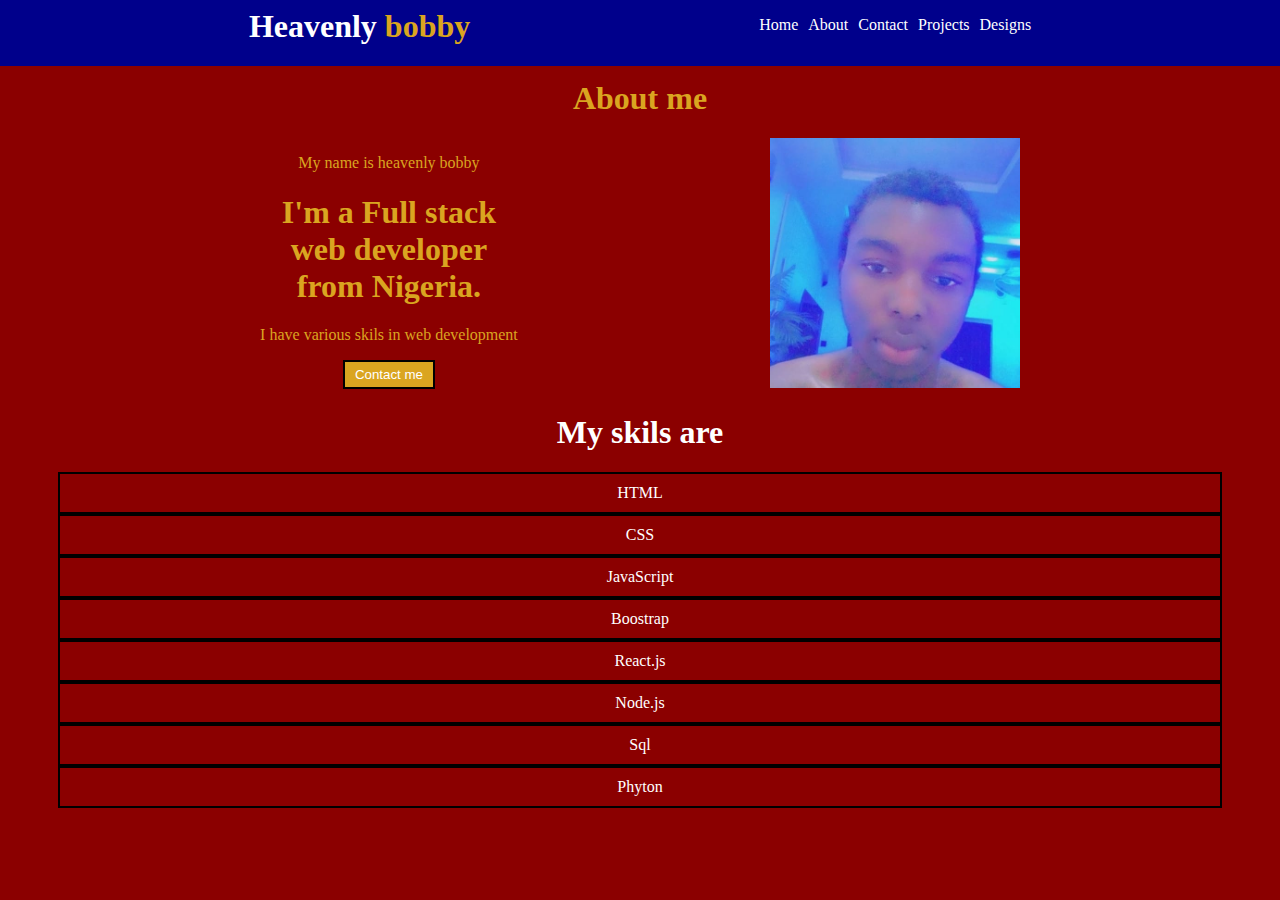
==== about.html @ 0e9d2cb7 "Adding about page" ====
<!DOCTYPE html>
<html lang="en">
<head>
  <meta charset="UTF-8">
  <meta http-equiv="X-UA-Compatible" content="IE=edge">
  <meta name="viewport" content="width=device-width, initial-scale=1.0">
  <title>About Heavenly Bobby</title>
  <link rel="stylesheet" href="about.css">
</head>
<body>
    <div class="nav-bar">
      <div>
        <h1>Heavenly <span>bobby</span></h1>
      </div>
      <div>
        <ul class="nav-list">
          <li class="list-style"><a href="index.html">Home</a></li>
          <li class="list-style"><a href="about.html">About</a></li>
          <li class="list-style"><a href="#">Contact</a></li>
          <li class="list-style"><a href="#">Projects</a></li>
          <li class="list-style"><a href="#">Designs</a></li>
          <!-- <li><a href="#">Home</a></li> -->
        </ul>
      </div>
  </div>
  <div class="top-body">
    <h1>About me</h1>
    <div class="first-div">
      <div>
        <p>My name is heavenly bobby</p>
        <h1>I'm a Full stack <br> web developer <br>from Nigeria.</h1>
        <p class="text-p">I have various skils in web development</p>
        <button class="contact-button"><a href="#">Contact me</a></button>
      </div>
      <div>
        <img src="mypic.jpeg" alt="My picture" class="about-img">
      </div>
    </div>
  </div>
  <div class="skils-div-div">
    <h1>My skils are</h1>
    <div class="skils-div">
      <div class="skils">HTML</div>
      <div class="skils">CSS</div>
      <div class="skils">JavaScript</div>
      <div class="skils">Boostrap</div>
      <div class="skils">React.js</div>
      <div class="skils">Node.js</div>
      <div class="skils">Sql</div>
      <div class="skils">Phyton</div>
    </div>
  </div>
  
</body>
</html>
---- about.css ----
body {
  background-color: darkred;
  color: white;
}

.nav-bar {
  background-color: darkblue;
  display: flex;
  justify-content: space-evenly;
  position: fixed;
  top: 0;
  left: 0;
  right: 0;
}

.nav-bar h1 {
  margin-top: 8px;
}

.nav-bar h1 span {
  color: goldenrod;
}

.nav-list {
  list-style: none;
  display: flex;
  column-gap: 10px;
}

.list-style:hover {
  border: 1px solid black;
  background-color: goldenrod;
  padding: 5px;
}

.nav-list a {
  color: white;
  text-decoration: none;
}

.top-body {
  margin-top: 80px;
  text-align: center;
  color: goldenrod;
}

.first-div {
  display: flex;
  justify-content: space-evenly;
}

.about-img {
  width: 250px;
}

.skils-div-div {
  text-align: center;
}

.skils-div {
  display: flex;
  flex-direction: column;
  margin-bottom: 50px;
}

.skils {
  border: 2px solid black;
  padding-top: 10px;
  padding-bottom: 10px;
  margin-right: 50px;
  margin-left: 50px;
}

.contact-button {
  padding: 5px 10px;
  background-color: goldenrod;
  border: 2px solid black;
}

.contact-button a {
  text-decoration: none;
  color: white;
}
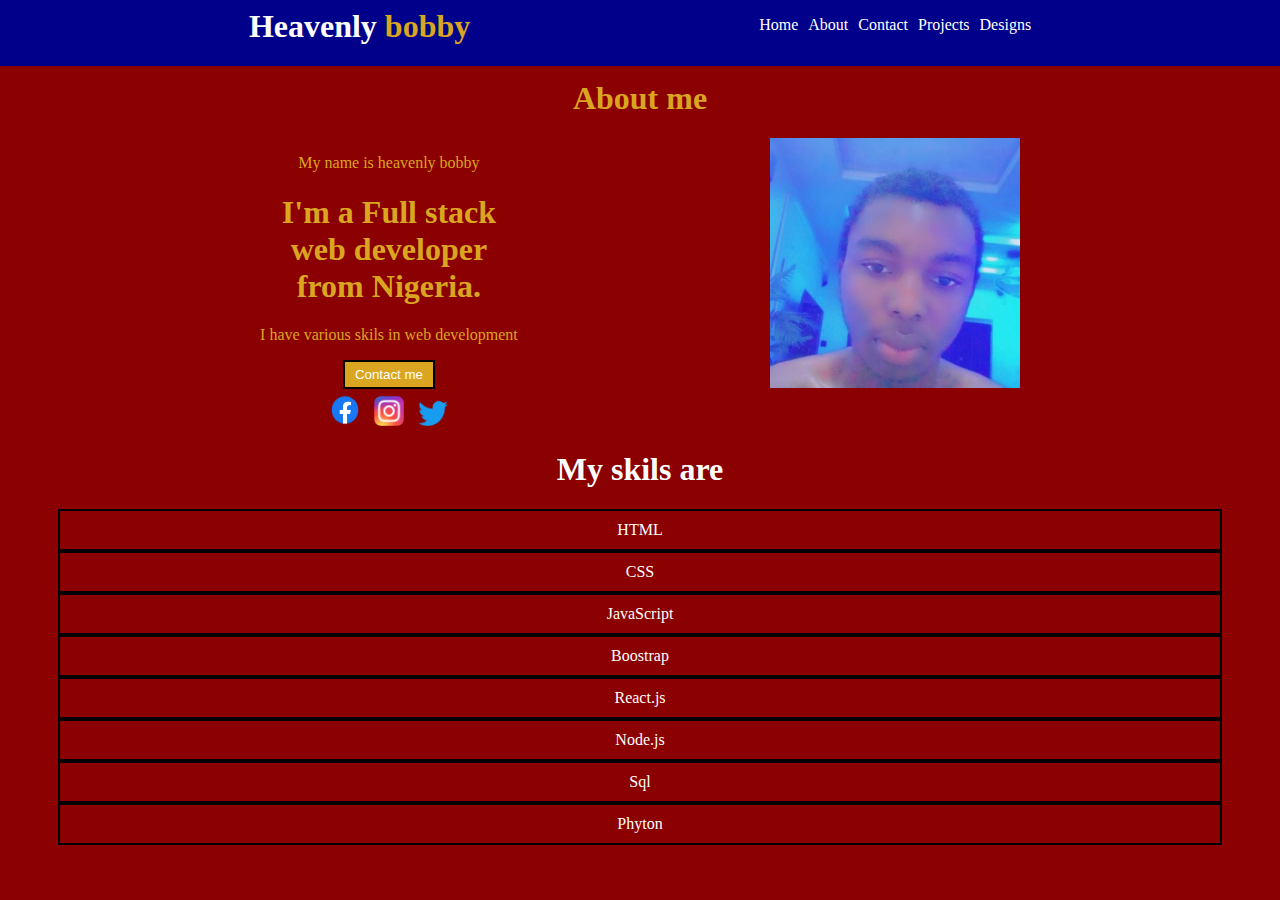
==== commit bfc3d9d7: "Added social links and moved files into folders" ====
--- a/about.html
+++ b/about.html
@@ -5,7 +5,7 @@
   <meta http-equiv="X-UA-Compatible" content="IE=edge">
   <meta name="viewport" content="width=device-width, initial-scale=1.0">
   <title>About Heavenly Bobby</title>
-  <link rel="stylesheet" href="about.css">
+  <link rel="stylesheet" href="styles/about.css">
 </head>
 <body>
     <div class="nav-bar">
@@ -16,7 +16,7 @@
         <ul class="nav-list">
           <li class="list-style"><a href="index.html">Home</a></li>
           <li class="list-style"><a href="about.html">About</a></li>
-          <li class="list-style"><a href="#">Contact</a></li>
+          <li class="list-style"><a href="contact.html">Contact</a></li>
           <li class="list-style"><a href="#">Projects</a></li>
           <li class="list-style"><a href="#">Designs</a></li>
           <!-- <li><a href="#">Home</a></li> -->
@@ -30,10 +30,15 @@
         <p>My name is heavenly bobby</p>
         <h1>I'm a Full stack <br> web developer <br>from Nigeria.</h1>
         <p class="text-p">I have various skils in web development</p>
-        <button class="contact-button"><a href="#">Contact me</a></button>
+        <button class="contact-button"><a href="contact.html">Contact me</a></button>
+        <div class="social-div">
+          <a href="https:facebook.com/profile.php?id=100078154303449"><img src="Images/facebook.png" alt="Facebook" class="facebook-img"></a>
+          <a href="https://www.instagram.com/heavenlybobby/"><img src="Images/Instagram (1).webp" alt="Instagram" class="Instagram-img"></a>
+          <a href="https://twitter.com/bobby_heavenly"><img src="Images/twitter.png" alt="twitter" class="twitter-img"></a>
+        </div>
       </div>
       <div>
-        <img src="mypic.jpeg" alt="My picture" class="about-img">
+        <img src="Images/mypic.jpeg" alt="My picture" class="about-img">
       </div>
     </div>
   </div>
--- a/styles/about.css
+++ b/styles/about.css
@@ -0,0 +1,97 @@
+body {
+  background-color: darkred;
+  color: white;
+}
+
+.nav-bar {
+  background-color: darkblue;
+  display: flex;
+  justify-content: space-evenly;
+  position: fixed;
+  top: 0;
+  left: 0;
+  right: 0;
+}
+
+.nav-bar h1 {
+  margin-top: 8px;
+}
+
+.nav-bar h1 span {
+  color: goldenrod;
+}
+
+.nav-list {
+  list-style: none;
+  display: flex;
+  column-gap: 10px;
+}
+
+.list-style:hover {
+  border: 1px solid black;
+  background-color: goldenrod;
+  padding: 5px;
+}
+
+.nav-list a {
+  color: white;
+  text-decoration: none;
+}
+
+.top-body {
+  margin-top: 80px;
+  text-align: center;
+  color: goldenrod;
+}
+
+.first-div {
+  display: flex;
+  justify-content: space-evenly;
+}
+
+.about-img {
+  width: 250px;
+}
+
+.skils-div-div {
+  text-align: center;
+}
+
+.skils-div {
+  display: flex;
+  flex-direction: column;
+  margin-bottom: 50px;
+}
+
+.skils {
+  border: 2px solid black;
+  padding-top: 10px;
+  padding-bottom: 10px;
+  margin-right: 50px;
+  margin-left: 50px;
+}
+
+.contact-button {
+  padding: 5px 10px;
+  background-color: goldenrod;
+  border: 2px solid black;
+}
+
+.contact-button a {
+  text-decoration: none;
+  color: white;
+}
+
+.social-div {
+  margin-top: 5px;
+}
+
+.facebook-img {
+  width: 50px;
+}
+
+.Instagram-img,
+.twitter-img {
+  width: 30px;
+  padding-right: 10px;
+}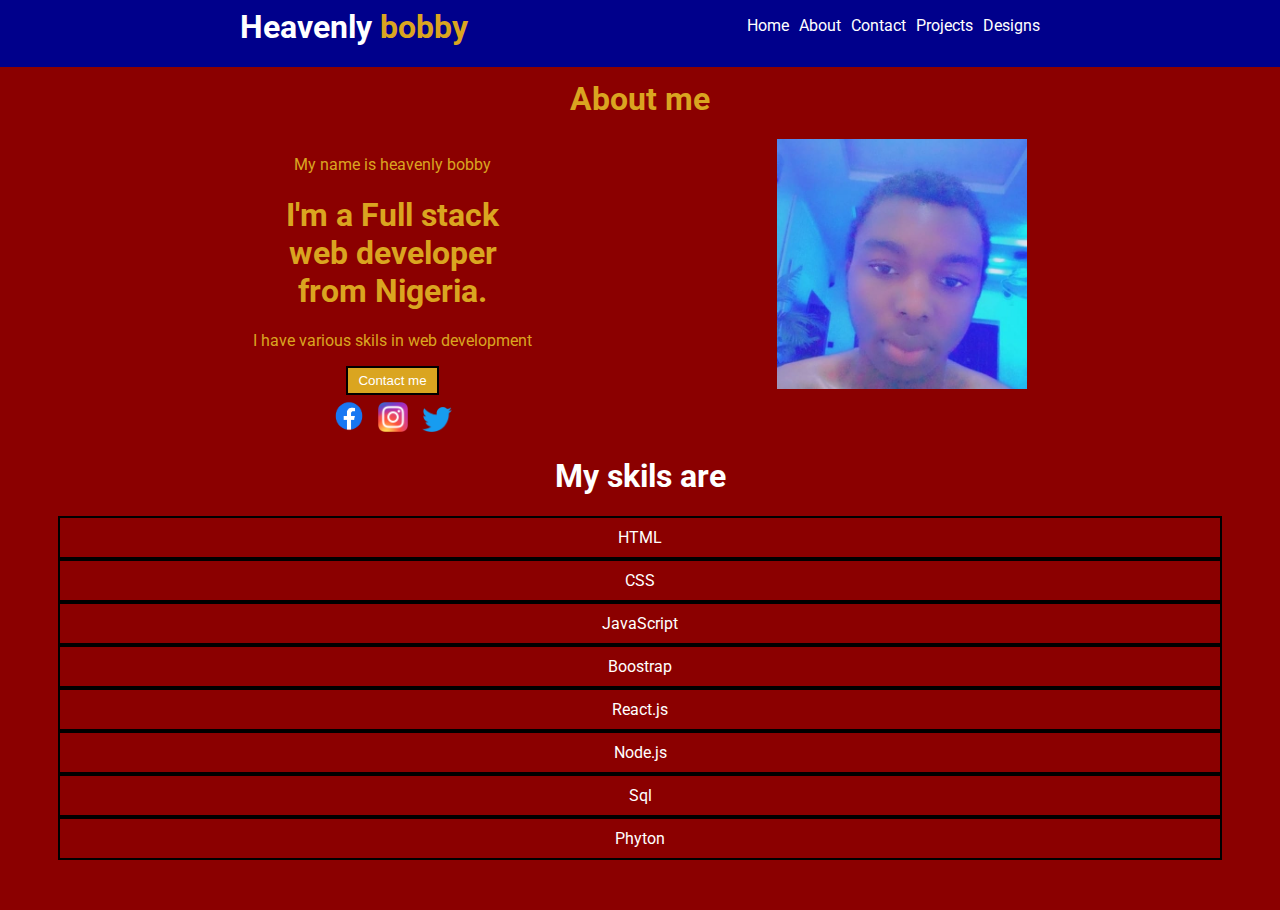
==== commit 0ac6e775: "Imported font family" ====
--- a/about.html
+++ b/about.html
@@ -5,6 +5,10 @@
   <meta http-equiv="X-UA-Compatible" content="IE=edge">
   <meta name="viewport" content="width=device-width, initial-scale=1.0">
   <title>About Heavenly Bobby</title>
+
+  <link rel="preconnect" href="https://fonts.googleapis.com">
+  <link rel="preconnect" href="https://fonts.gstatic.com" crossorigin>
+  <link href="https://fonts.googleapis.com/css2?family=Roboto:wght@400;500;700&display=swap" rel="stylesheet">
   <link rel="stylesheet" href="styles/about.css">
 </head>
 <body>
--- a/styles/about.css
+++ b/styles/about.css
@@ -1,6 +1,7 @@
 body {
   background-color: darkred;
   color: white;
+  font-family: 'Roboto', sans-serif;
 }
 
 .nav-bar {
